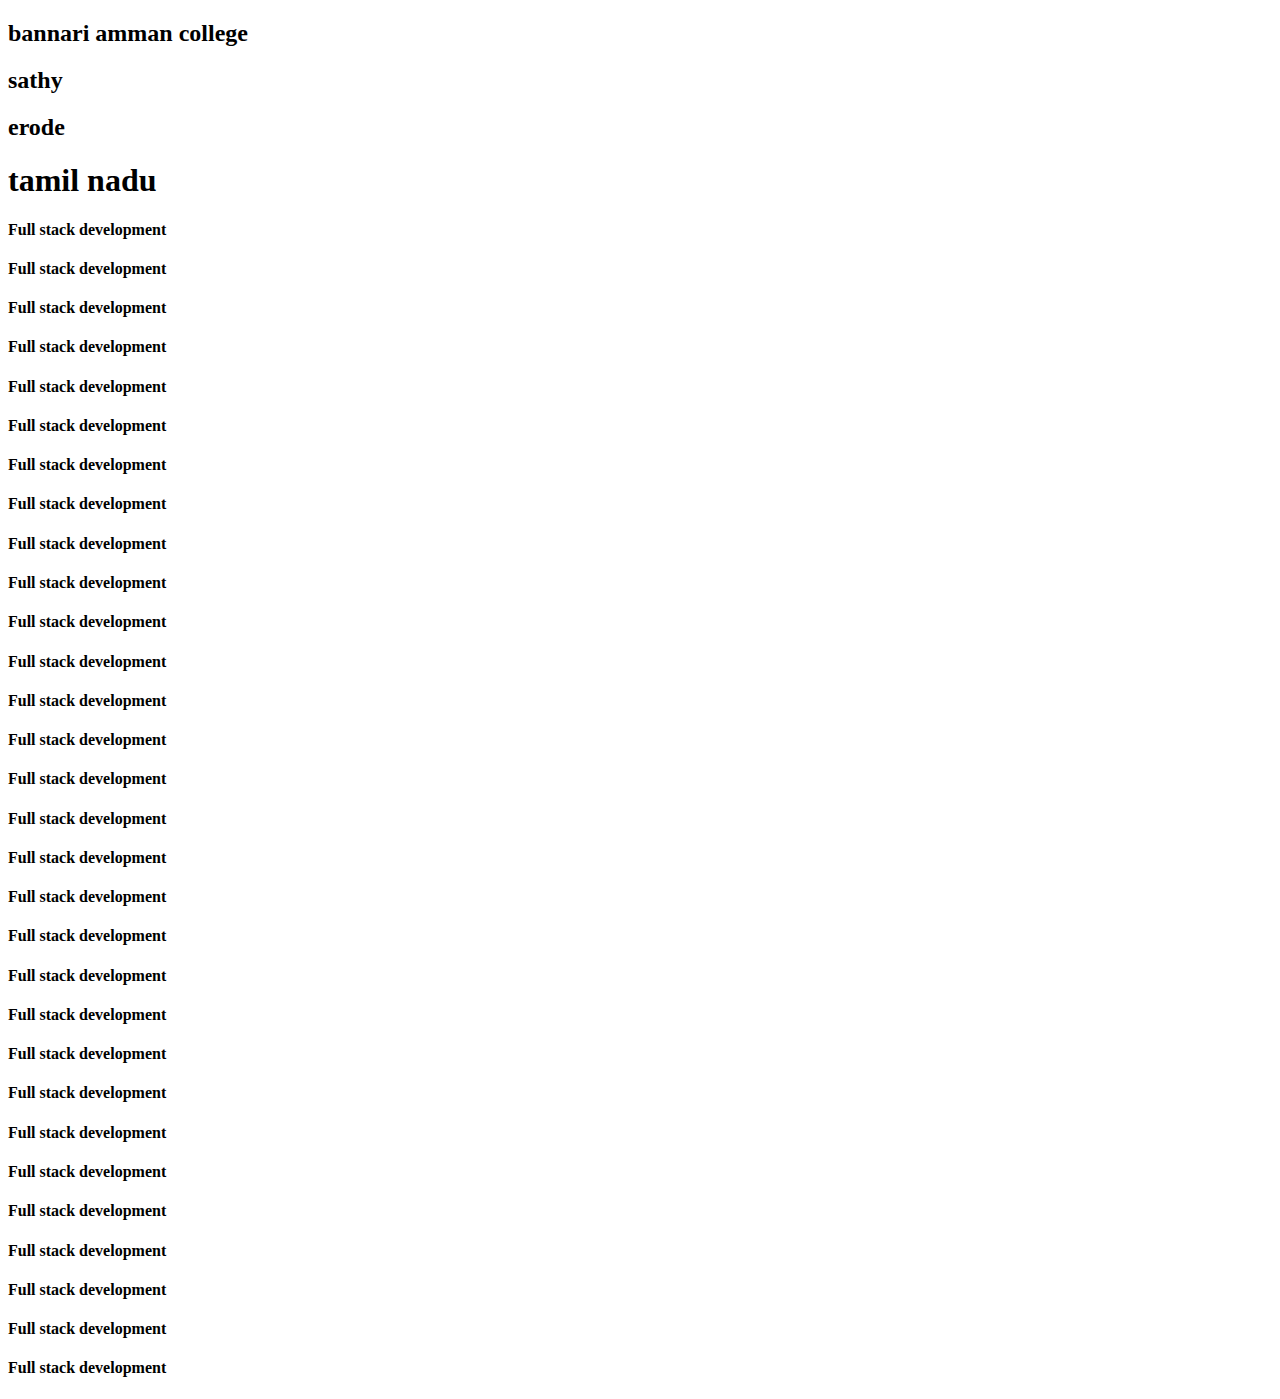
==== homepage.html @ 63179d10 "Add files via upload" ====
<!DOCTYPE html>
<html>
    <head>
        <title>vannakam da mapla</title>
        <style>

        </style>
        
        <link rel="stylesheet" href="css\styles.css">

    </head>
    
    <body>
        <div id = "thala">


        <h2 >bannari amman college</h2>
        <h2 >sathy</h2>
        <h2 >erode</h2>

        <h1 >tamil nadu</h1>
    </div>
    <h4>Full stack development</h4>
    <h4 >Full stack development</h4>
    <h4 >Full stack development</h4>
    <h4 >Full stack development</h4>
    <h4 >Full stack development</h4>
    <h4 >Full stack development</h4>
    <h4 >Full stack development</h4>
    <h4 >Full stack development</h4>
    <h4 >Full stack development</h4>
    <h4 >Full stack development</h4>
    <h4 >Full stack development</h4>
    <h4 >Full stack development</h4>
    <h4 >Full stack development</h4>
    <h4 >Full stack development</h4>
    <h4 >Full stack development</h4>
    <h4 >Full stack development</h4>
    <h4 >Full stack development</h4>
    <h4 >Full stack development</h4>
    <h4 >Full stack development</h4>
    <h4 >Full stack development</h4>
    <h4 >Full stack development</h4>
    <h4 >Full stack development</h4>
    <h4 >Full stack development</h4>
    <h4 >Full stack development</h4>
    <h4 >Full stack development</h4>
    <h4 >Full stack development</h4>
    <h4 >Full stack development</h4>
    <h4 >Full stack development</h4>
    <h4 >Full stack development</h4>
    <h4 >Full stack development</h4>

    </body>
</html>
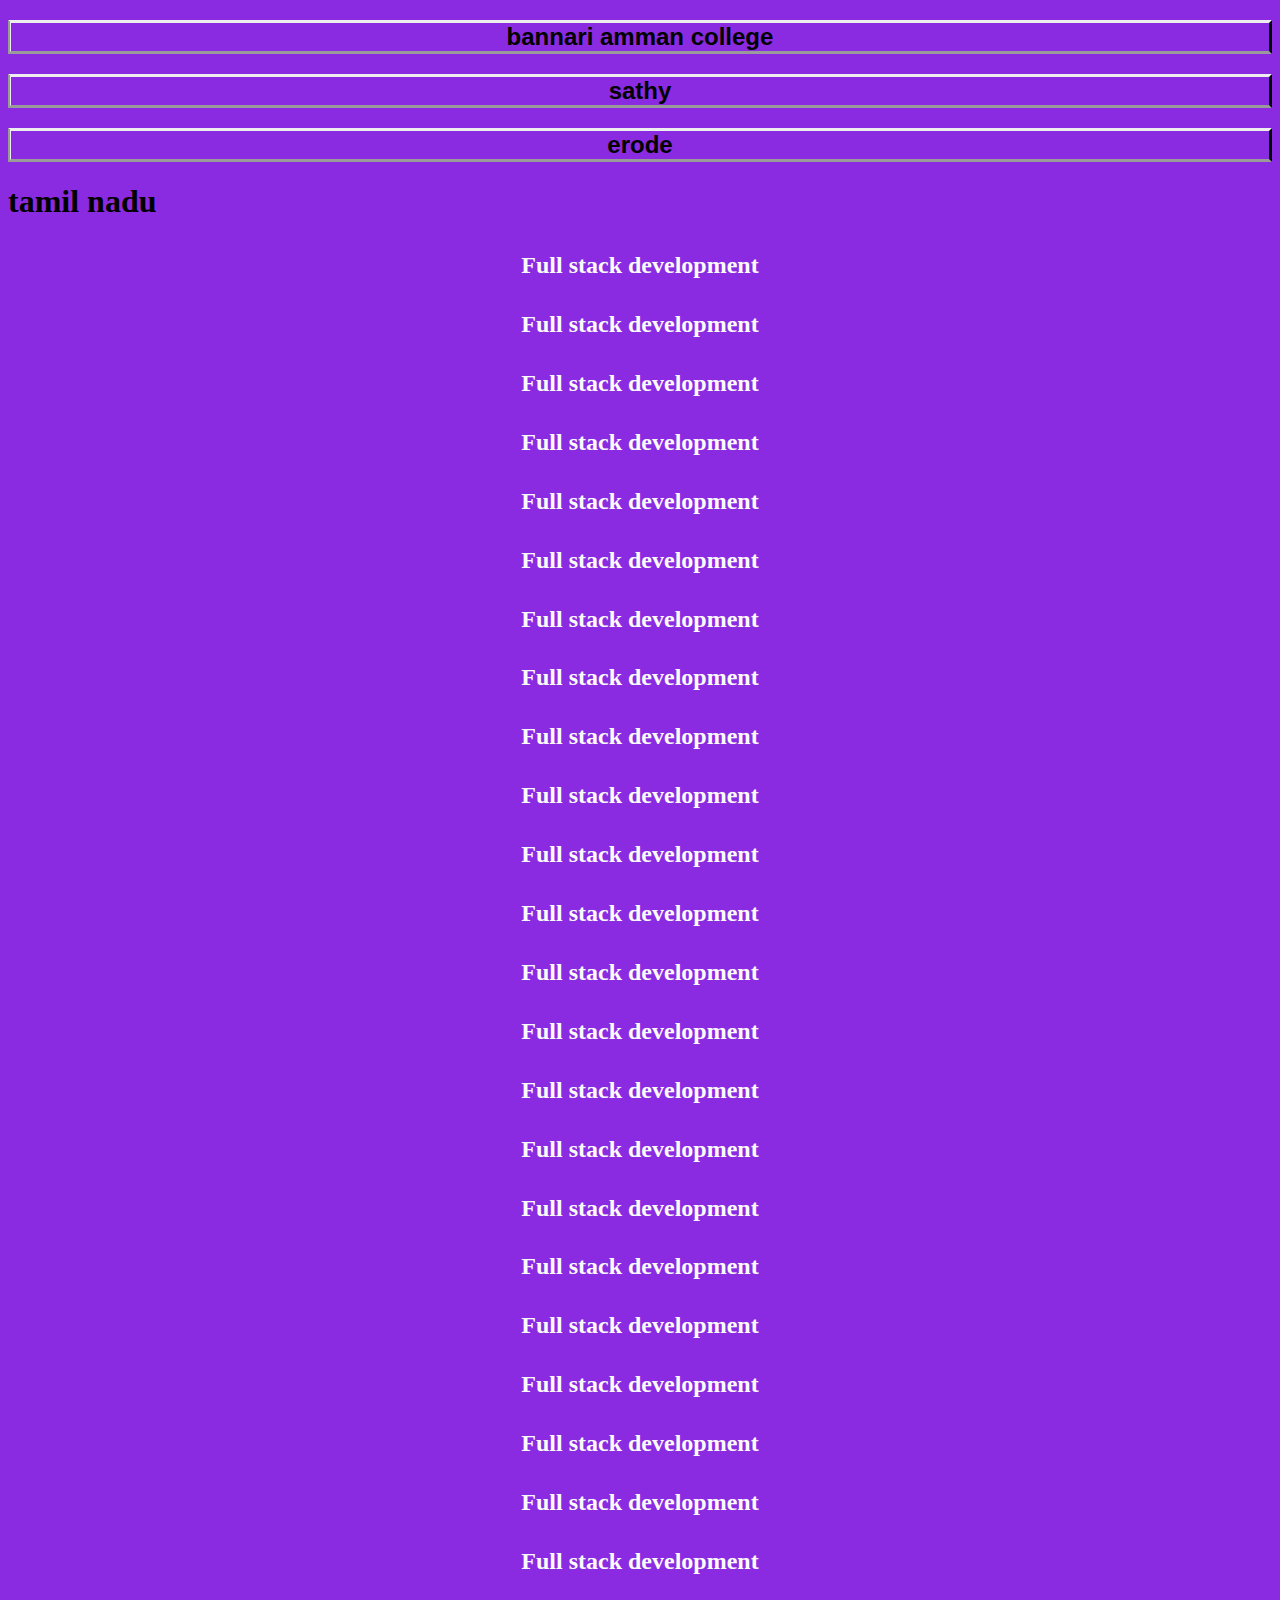
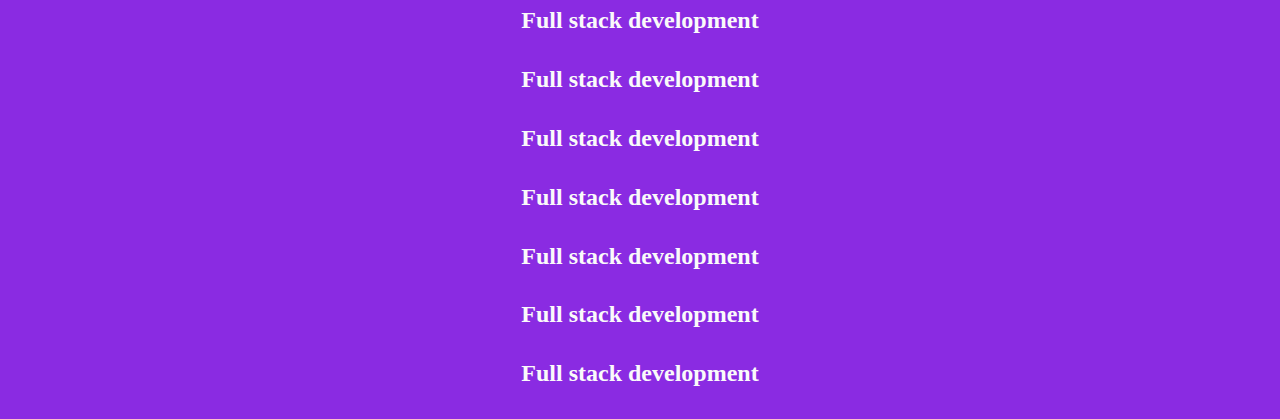
==== commit e214b3dc: "main" ====
--- a/homepage.html
+++ b/homepage.html
@@ -6,7 +6,7 @@
 
         </style>
         
-        <link rel="stylesheet" href="css\styles.css">
+        <link rel="stylesheet" href="css/styles.css">
 
     </head>
     
--- a/css/styles.css
+++ b/css/styles.css
@@ -0,0 +1,22 @@
+body{
+  background-color: blueviolet;
+  background-attachment: scroll;
+}
+
+h2{
+  text-align: center;
+  font-family:'Arial  Bold', sans-serif;
+  border-top-style:outset;
+  border-right-style:solid; 
+  border-left-style: groove; 
+  border-bottom-style: outset;
+}
+
+h4{
+  text-align: left;
+  font-size: x-large;
+  color: rgb(250, 250, 250);
+  border-style: initial;
+  text-align: center;
+}
+
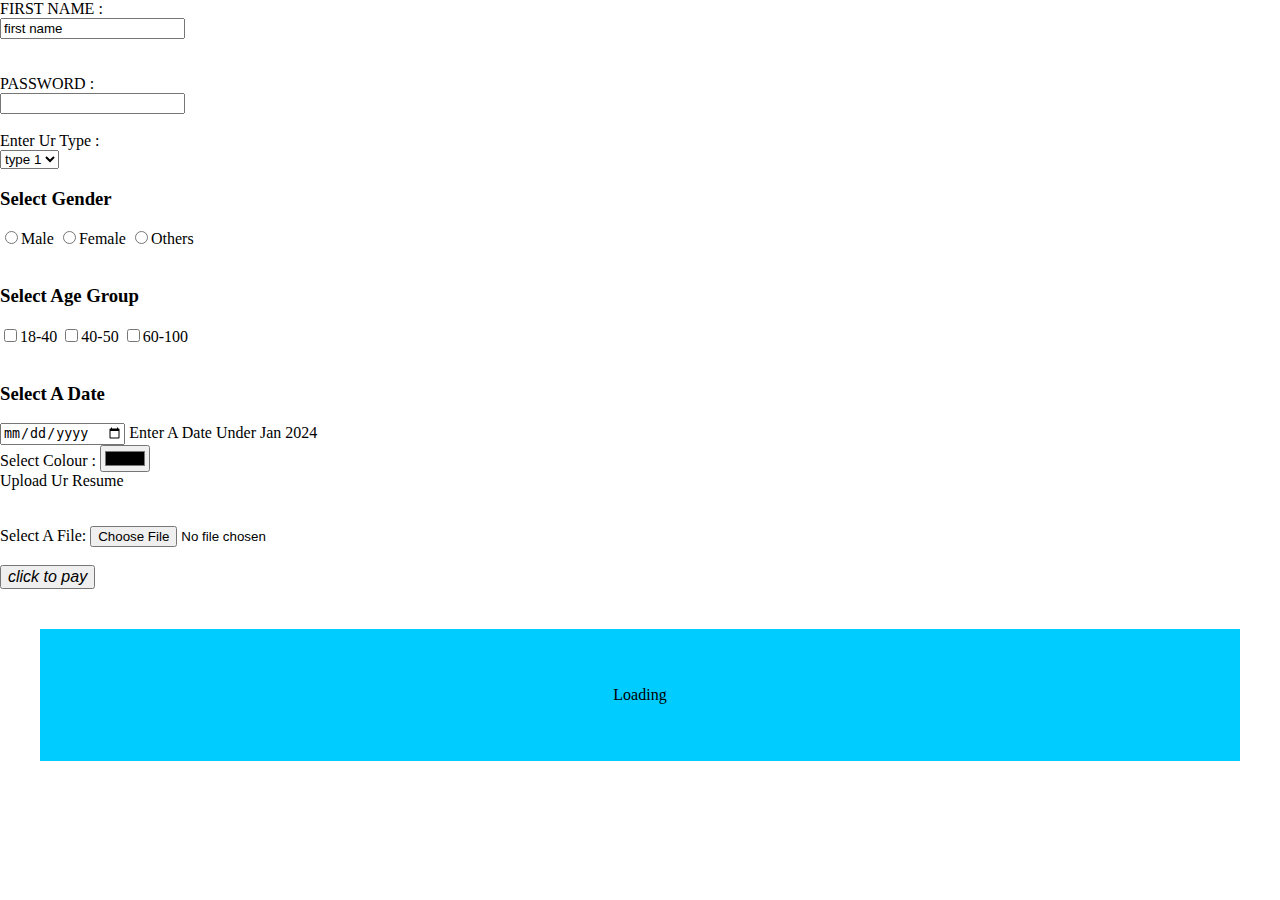
==== commit 8866b627: "index" ====
--- a/homepage.html
+++ b/homepage.html
@@ -1,55 +1,75 @@
 <!DOCTYPE html>
 <html>
-    <head>
-        <title>vannakam da mapla</title>
-        <style>
+<head>
+            <title>EXAM HALL DETAIL INFO</title>
+    </head>
 
-        </style>
-        
-        <link rel="stylesheet" href="css/styles.css">
+    <link rel="stylesheet" href="some.css">
 
-    </head>
-    
-    <body>
-        <div id = "thala">
+    <form>
 
+        <label> FIRST NAME :</label><br>
+    <input type = "NAME" value="first name"/> <br> 
+    <br> 
+    <br>    
+    <label> PASSWORD :</label><br>
+    <input type = "password"/>    <br>
+    <br>
 
-        <h2 >bannari amman college</h2>
-        <h2 >sathy</h2>
-        <h2 >erode</h2>
+    <label>Enter ur type :</label>
+    <br>
 
-        <h1 >tamil nadu</h1>
-    </div>
-    <h4>Full stack development</h4>
-    <h4 >Full stack development</h4>
-    <h4 >Full stack development</h4>
-    <h4 >Full stack development</h4>
-    <h4 >Full stack development</h4>
-    <h4 >Full stack development</h4>
-    <h4 >Full stack development</h4>
-    <h4 >Full stack development</h4>
-    <h4 >Full stack development</h4>
-    <h4 >Full stack development</h4>
-    <h4 >Full stack development</h4>
-    <h4 >Full stack development</h4>
-    <h4 >Full stack development</h4>
-    <h4 >Full stack development</h4>
-    <h4 >Full stack development</h4>
-    <h4 >Full stack development</h4>
-    <h4 >Full stack development</h4>
-    <h4 >Full stack development</h4>
-    <h4 >Full stack development</h4>
-    <h4 >Full stack development</h4>
-    <h4 >Full stack development</h4>
-    <h4 >Full stack development</h4>
-    <h4 >Full stack development</h4>
-    <h4 >Full stack development</h4>
-    <h4 >Full stack development</h4>
-    <h4 >Full stack development</h4>
-    <h4 >Full stack development</h4>
-    <h4 >Full stack development</h4>
-    <h4 >Full stack development</h4>
-    <h4 >Full stack development</h4>
+    <select>
+        <option>type 1</option>
+        <option>type 2</option>
+        <option>type 3</option>
+</select>
 
-    </body>
+<h3>Select Gender</h3>
+<input type = "radio" name = "gender"/><label>Male</label> 
+<input type = "radio" name = "gender"/><label>Female</label>
+<input type = "radio" name = "gender"/><label>Others</label>
+
+<br>
+<br>
+
+<h3>Select age group</h3>
+<input type = "checkbox" name = "age"/><label>18-40</label> 
+<input type = "checkbox" name = "age"/><label>40-50</label>
+<input type = "checkbox" name = "age"/><label>60-100</label>
+
+<br>
+<br>
+
+<h3>Select a date</h3>
+<input type="date" /> <label>enter a date under jan 2024</label>
+<br>
+<label>Select colour :</label>
+<input type="color" value="blue">
+
+<br>
+<label>upload ur resume</label> 
+
+<br>
+<br>
+<br>
+<label for="myfile">Select a file:</label>
+<input type="file" id="myfile" name="myfile" accept="image/*">
+
+<br>
+<br>
+
+</form>
+
+<button onclick="completePayment()" style="font-size: medium; font-style: italic;">click to pay</button>
+
+<p id="great">
+    loading
+</p>
+<script>
+    function completePayment(){
+        document.getElementById("great").innerHTML = "payment successfully completed";
+    }
+</script>
+</body>
 </html>--- a/some.css
+++ b/some.css
@@ -0,0 +1,33 @@
+body{
+    margin: 0px;
+    text-transform: capitalize;
+
+}
+p{
+    color: rgb(0, 0, 0);
+    background-color: rgb(0, 204, 255);
+    margin: 40px;
+    padding: 50px;
+    text-align: center;
+    line-height: calc(1*2);
+
+
+}
+span{
+    text-decoration: line-through;
+}
+a{
+    font: bold  40px san serif;
+
+}
+.button1{
+    text-decoration: none;
+    color: black;
+    border: 4px solid black;
+    padding: 4px;
+
+}
+.button1:hover{
+    background-color: rgb(0, 0, 0);
+    color: rgb(255, 255, 255);
+}
